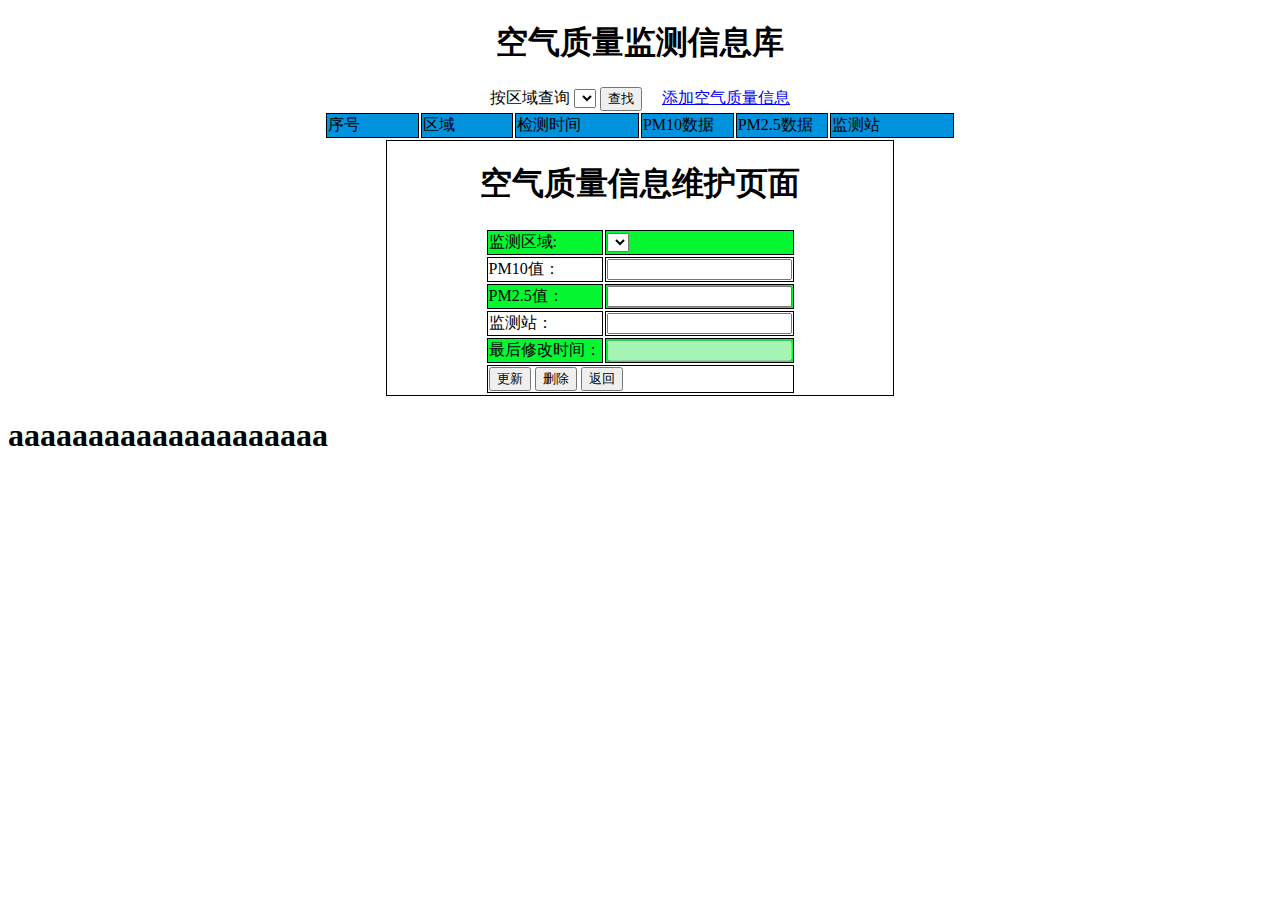
==== airquality/src/main/resources/public/index.html @ 112f815e "add new row" ====
<!DOCTYPE html>
<html lang="en">
<head>
    <meta charset="UTF-8">
    <title>首页</title>
    <script src="../js/JavaScript/jquery.js"></script>
    <script src="../js/JavaScript/pintuer.js"></script>
    <link rel="stylesheet" href="../css/admin.css">
    <link rel="stylesheet" href="../css/pintuer.css">
    <script src="../js/common/base.js"></script>
    <script src="../js/common/normal.js"></script>
    <style>
        table tr td {
            border: 1px solid;
        }

        table thead tr {
            background-color: #0092DC;
        }

        table tbody tr:nth-of-type(odd) {
            background-color: #04f730;
        }
    </style>
    <script src="../js/moment/moment.min.js"></script>
</head>
<body>
<div align="center" style="width: 100%;height: 100%">
    <div id="dd">
        <form id="ff">
            <div>
                <h1>空气质量监测信息库</h1>
                <input type="hidden" name="page">
                按区域查询
                <select name="districtId" id="districtId" onchange="on()"></select>
                <input type="button" onclick="sel()" value="查找">&nbsp;&nbsp;&nbsp;&nbsp;
                <a href="insert.html">添加空气质量信息</a>
            </div>
        </form>
        <div style="width: 50%;height: 50%" align="center" id="di">
            <table style="width: 100%">
                <thead>
                <tr>
                    <td style="width: 15%">序号</td>
                    <td style="width: 15%">区域</td>
                    <td style="width: 20%">检测时间</td>
                    <td style="width: 15%">PM10数据</td>
                    <td style="width: 15%">PM2.5数据</td>
                    <td style="width: 20%">监测站</td>
                </tr>
                </thead>
                <tbody id="tb">

                </tbody>
                <tfoot id="tfoot">
                </tfoot>
            </table>
        </div>
    </div>
    <div id="dt" align="center" style="border:1px solid;width: 40%;height: 40%">
        <div>
            <h1>空气质量信息维护页面</h1>
            <form id="ft">
                <table>
                    <tr>
                        <td>监测区域:</td>
                        <td>
                            <input type="hidden" name="id">
                            <select name="districtId" id="districtIds"></select>
                        </td>
                    </tr>
                    <tr>
                        <td>PM10值：</td>
                        <td><input type="text" name="pm10" id="pm10"></td>
                    </tr>
                    <tr>
                        <td>PM2.5值：</td>
                        <td><input type="text" name="pm25" id="pm25"></td>
                    </tr>
                    <tr>
                        <td>监测站：</td>
                        <td><input type="text" name="monitoringStation" id="monitoringStation"></td>
                    </tr>
                    <tr>
                        <td>最后修改时间：</td>
                        <td>
                            <input type="hidden" name="monitorTime">
                            <input type="text" id="lastModifyTimes" disabled="disabled">
                            <input type="hidden" name="lastModifyTime" id="lastModifyTime">
                        </td>
                    </tr>
                    <tr>
                        <td colspan="2">
                            <input type="button" value="更新" onclick="geng()">
                            <input type="button" value="删除" onclick="shan()">
                            <input type="button" value="返回" onclick="fan()">
                        </td>
                    </tr>
                </table>
            </form>

        </div>
    </div>
</div>
    <h1>aaaaaaaaaaaaaaaaaaaa</h1>
</body>
</html>
<script>
    $(function () {
        $("#dd").attr("hidden", false);
        $("#dt").attr("hidden", true);
        $("[name=page]").val(1);
        $("#lastModifyTime").val(new Date());
        sel();
        xuan();
    });

    function xuan() {
        $.post("selectAll", null, function (result) {
            var obj = $.dealJSONObj(result);
            $("[name=districtId]").selectRenderByArray(obj.data, "id", "name", "", "-不限-")
        })
    }

    function sel() {
        $.post("selAirQualityIndex", $("#ff").serialize(), function (result) {
            var obj = $.dealJSONObj(result);
            console.log(obj.data);
            if (obj.code === 0) {
                var tfoot = "";
                // language=HTML
                var tt = "<tr>\n    <td colspan=\"6\">\n        <a href=\"javascript:void(0)\" onclick=\"first(1)\">首页</a>&nbsp;|&nbsp;\n        <a href=\"javascript:void(0)\" onclick=\"prev({0})\">《上一页</a>&nbsp;|&nbsp;\n        <a href=\"javascript:void(0)\" onclick=\"next({1})\">下一页》</a>&nbsp;|&nbsp;\n        <a href=\"javascript:void(0)\" onclick=\"last({2})\">末页</a>\n        第<span id=\"_page\">{3}</span>页/共 <span id=\"_pageCount\">{4}</span>页(<span id=\"_dataCount\">{5}</span>条)\n    </td>\n</tr>";
                var data = "";
                var row = "<tr>\n    <td>{0}</td>\n    <td><a href=\'javascript:void(0)\' onclick=\'kong({0})\'>{1}</a></td>\n    <td>{2}</td>\n    <td>{3}</td>\n    <td>{4}</td>\n    <td>{5}</td>\n</tr>";
                $.each(obj.data.list, function (k, v) {
                    data += row.formatStr(v.id, v.name, fmtDate(v.monitorTime), v.pm10, v.pm25, v.monitoringStation);
                    // console.log(moment(v.monitorTime).format('YYYY-MM-DD HH:mm:ss'))//时间转换
                });
                tfoot += tt.formatStr(
                    obj.data.hasPreviousPage ? obj.data.prePage : 1,
                    obj.data.hasNextPage ? obj.data.nextPage : obj.data.lastPage,
                    obj.data.lastPage,
                    obj.data.pageNum,
                    obj.data.pages,
                    obj.data.total
                );
                $("#tb").empty().html(data);
                $("#tfoot").empty().html(tfoot);
            } else {
                $("#di").empty().html("<b style='size: A3'>抱歉，暂无数据！</b>").css("color", "red")
            }
        })
    }

    function kong(id) {
        $("#dd").attr("hidden", true);
        $("#dt").attr("hidden", false);
        $.post("selectAirQualityIndex", {id: id}, function (result) {
            var obj = $.dealJSONObj(result);
            if (obj.code === 0) {
                $("[name=id]").val(id);
                $("#districtIds").val(obj.data.districtId);
                $("#pm10").val(obj.data.pm10);
                $("#pm25").val(obj.data.pm25);
                $("[name=monitorTime]").val(obj.data.monitorTime);
                $("#monitoringStation").val(obj.data.monitoringStation);
                $("#lastModifyTimes").val(moment(obj.data.lastModifyTime).format('YYYY-MM-DD'));
            } else {
                alert("查询失败")
            }
        })
    }

    function geng() {
        $.post("upAirQualityIndex", $("#ft").serialize(), function (result) {
            var obj = $.dealJSONObj(result);
            if (obj.code === 0) {
                alert(obj.msg);
                $("#dd").attr("hidden", false);
                $("#dt").attr("hidden", true);
            } else {
                alert(obj.msg);
            }
        })
    }

    function shan() {
        if (confirm("确定要删除吗？")) {
            var id = $("[name=id]").val();
            $.post("delAirQualityIndex", {id: id}, function (result) {
                var obj = $.dealJSONObj(result);
                if (obj.code === 0) {
                    alert(obj.msg);
                    $("#dd").attr("hidden", false);
                    $("#dt").attr("hidden", true);
                } else {
                    alert(obj.msg);
                }
            });
        }
    }

    function fan() {
        $("#dd").attr("hidden", false);
        $("#dt").attr("hidden", true);
    }

    function on() {
        $("[name=page]").val(1);
    }

    function first() {
        $("[name=page]").val(1);
        sel();
    }

    function prev(pa) {
        // if (page > 1) {
        //     $("[name=page]").val(page - 1);
        // } else {
        $("[name=page]").val(pa);
        // }
        sel();
    }

    function next(pageCount) {
        // if (page < pageCount) {
        //     $("[name=page]").val(page + 1);
        // } else {
        $("[name=page]").val(pageCount);
        // }
        sel();
    }

    function last(pageCount) {
        $("[name=page]").val(pageCount);
        sel();
    }

    function fmtDate(obj) {
        var date = new Date(obj);
        var y = 1900 + date.getYear();
        var m = "0" + (date.getMonth() + 1);
        var d = "0" + date.getDate();
        return y + "-" + m.substring(m.length - 2, m.length) + "-" + d.substring(d.length - 2, d.length);
    }
</script>
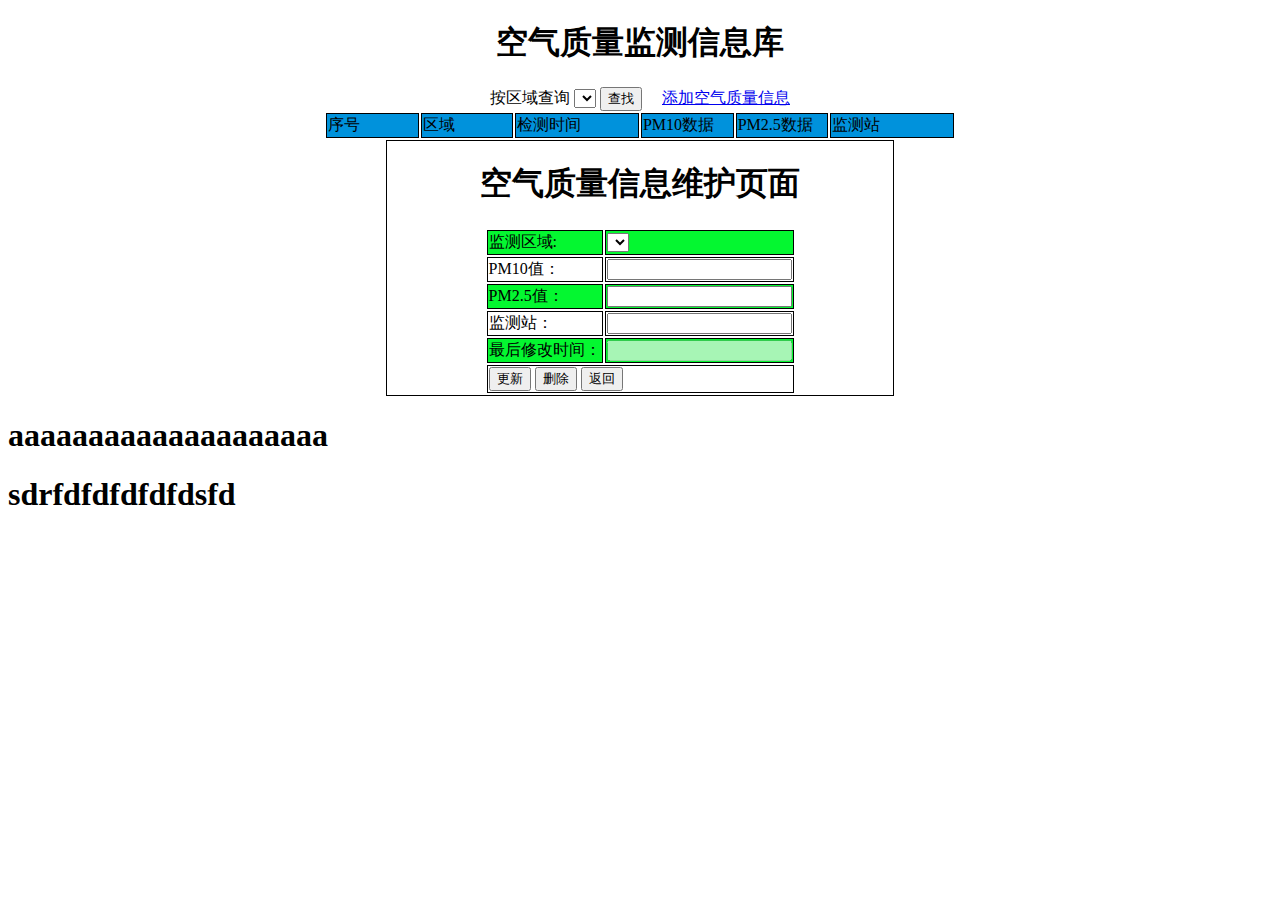
==== commit a4a8b4a5: "Merge pull request #6 from GGbabygirl/master" ====
--- a/airquality/src/main/resources/public/index.html
+++ b/airquality/src/main/resources/public/index.html
@@ -1,4 +1,4 @@
-<!DOCTYPE html>
+﻿<!DOCTYPE html>
 <html lang="en">
 <head>
     <meta charset="UTF-8">
@@ -103,6 +103,7 @@
     </div>
 </div>
     <h1>aaaaaaaaaaaaaaaaaaaa</h1>
+    <h1>sdrfdfdfdfdfdsfd</h1>
 </body>
 </html>
 <script>
